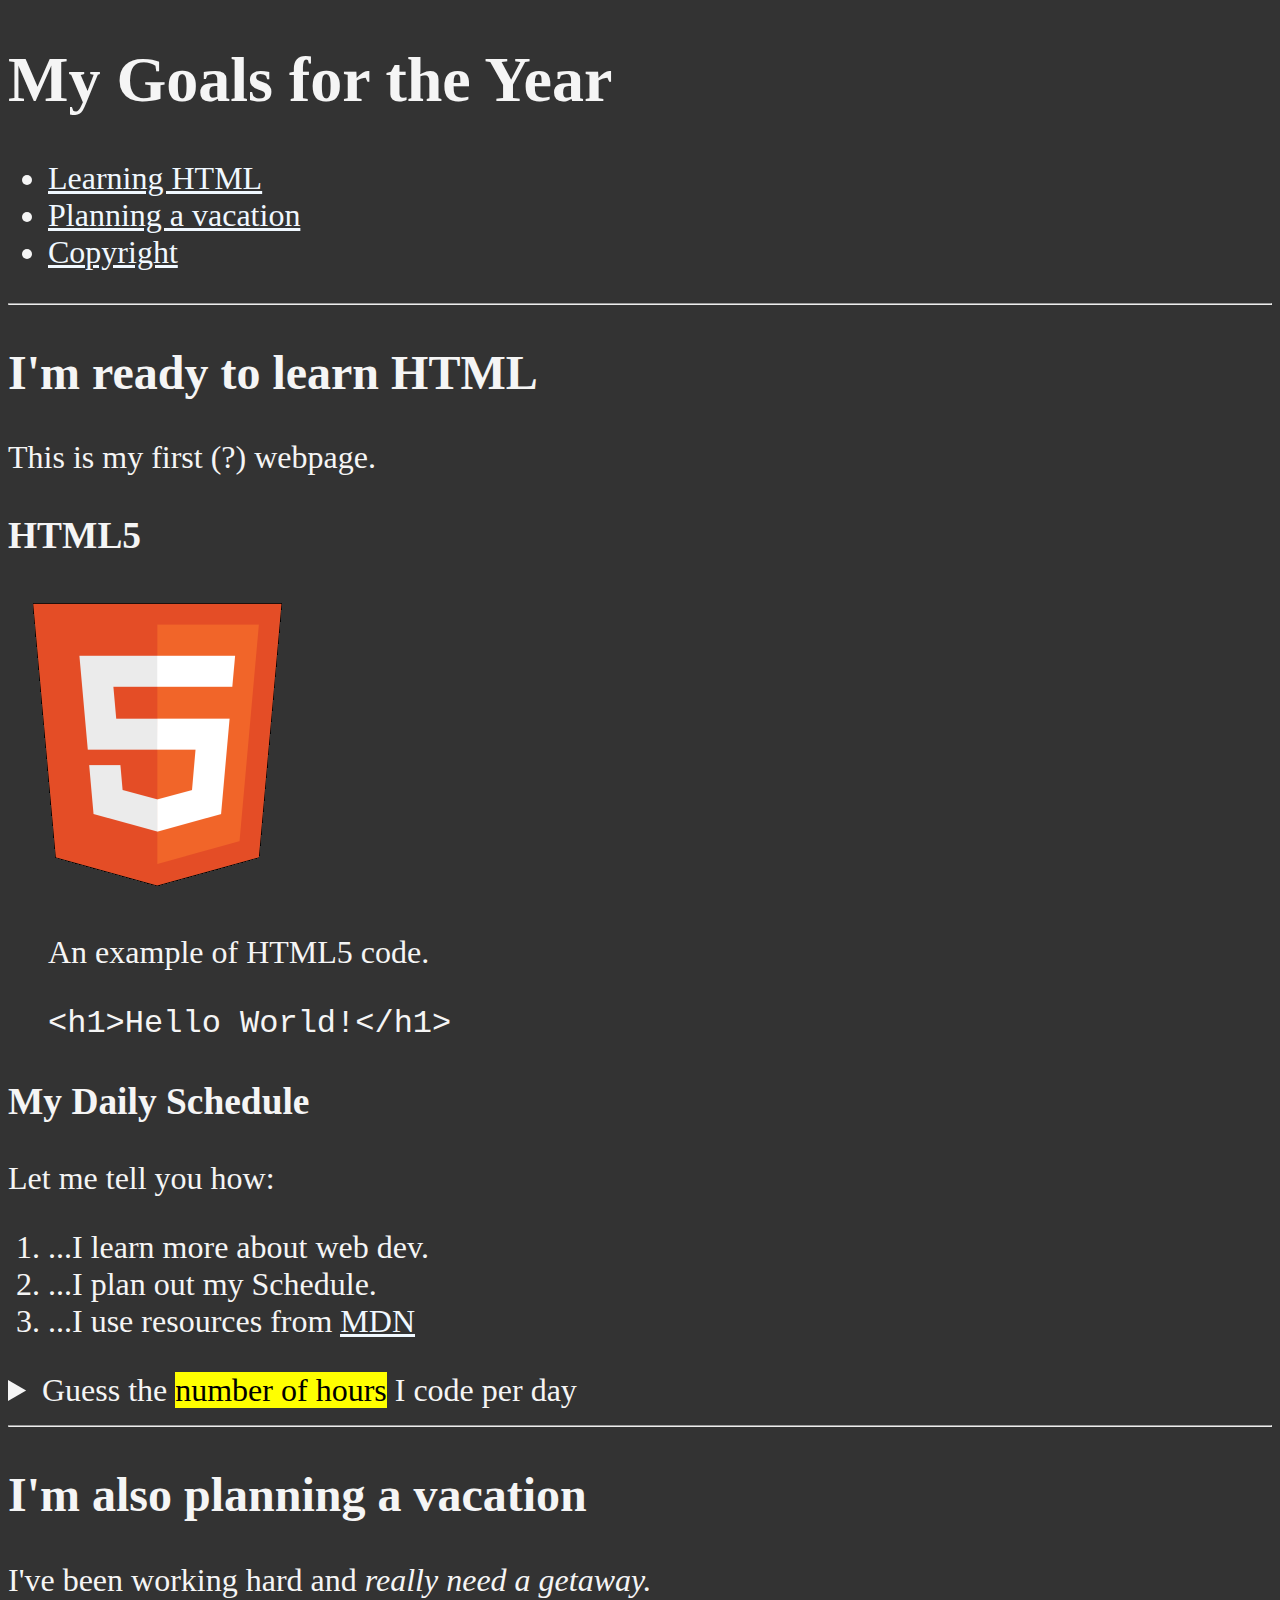
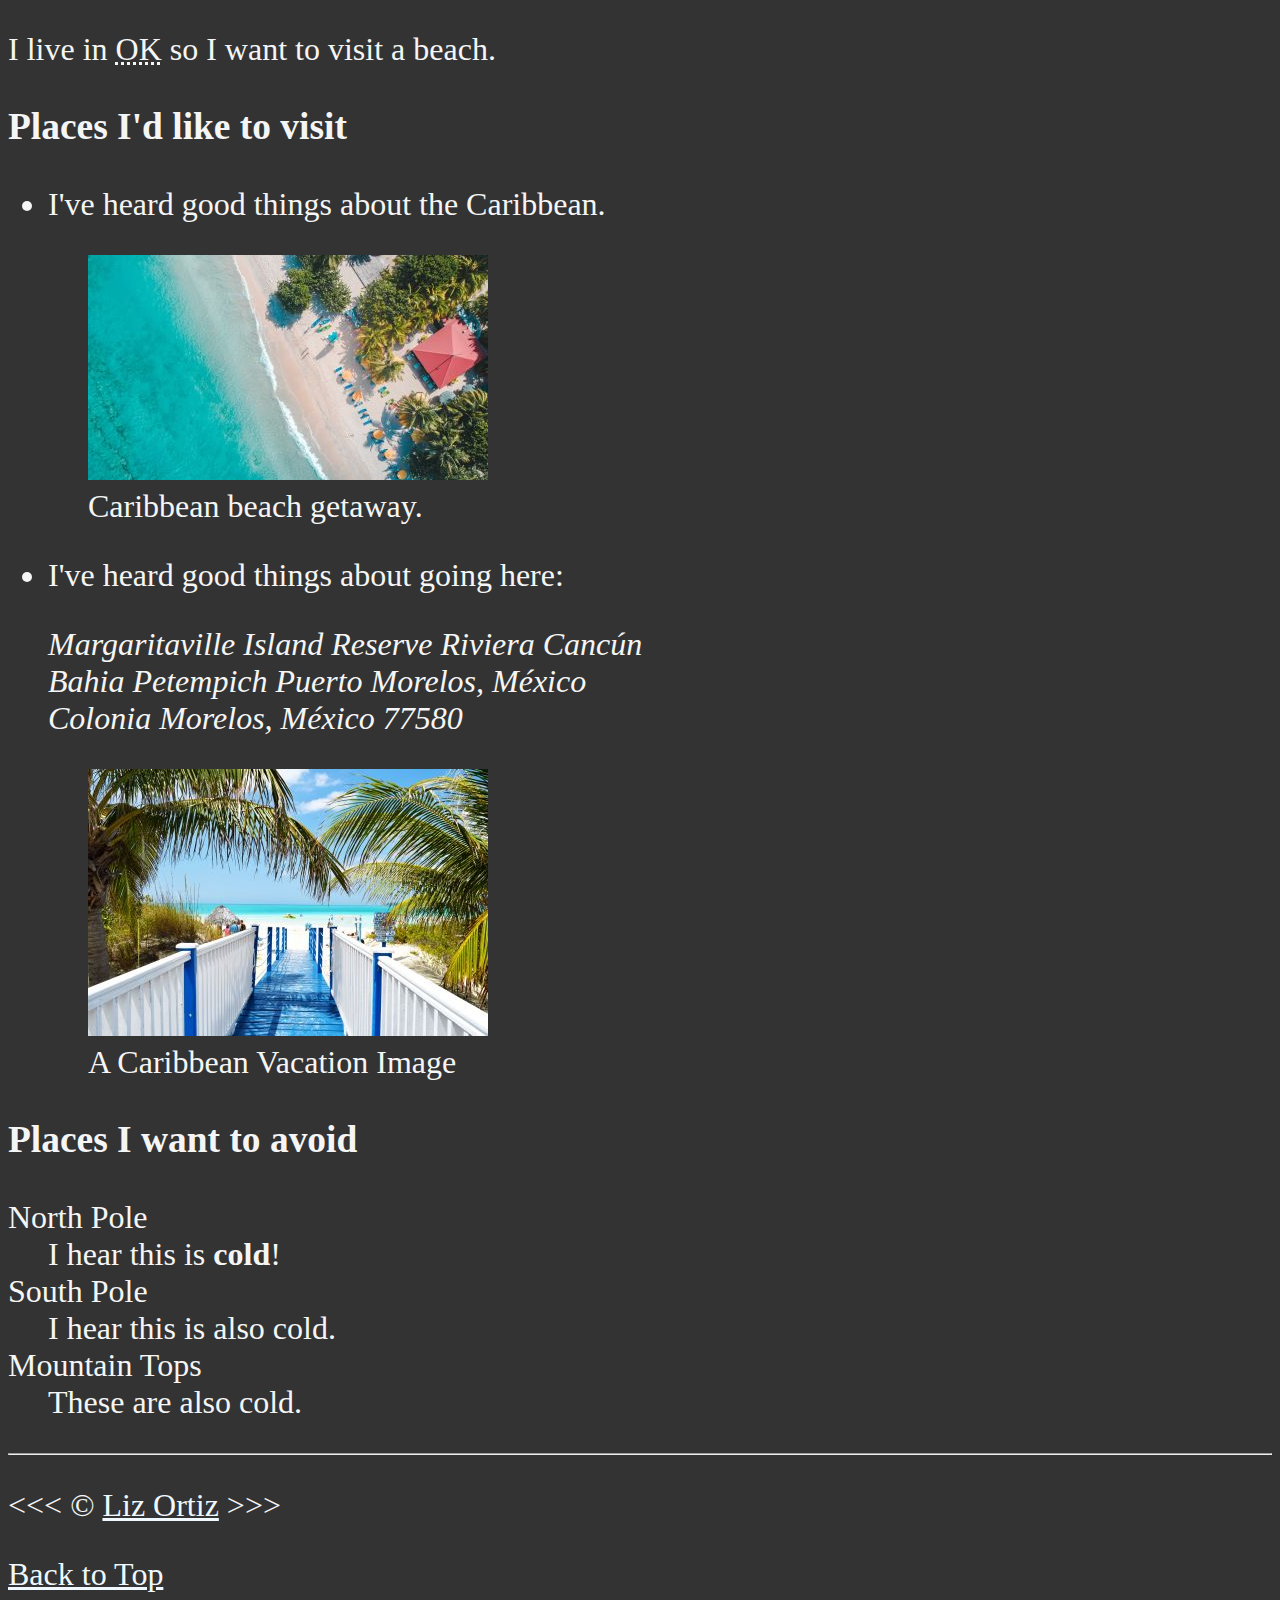
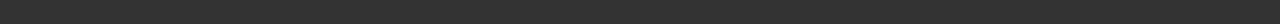
==== index.html @ bb4898b1 "Lesson 7" ====
<!DOCTYPE html>
<html lang="en-US">

<head>
	<meta charset="UTF-8">
	<meta name="author" content="Liz Ortiz">
	<meta name="description" content="This page contains all the things I am learning how to create as I learn HTML.">
	<title>My First (?) Web Page</title>
	<link rel="icon" href="html5.png" type="image/x-icon">
	<link rel="stylesheet" href="main.css">
</head>

<body>
	<header>
		<h1>My Goals for the Year</h1>

		<!-- Semantic elements provide meaning -->
		<nav aria-label="primary-navigation">
			<ul>
				<li>
					<a href="#html">Learning HTML</a>
				</li>
				<li>
					<a href="#vacation">Planning a vacation</a>
				</li>
				<li>
					<a href="#footer">Copyright</a>
				</li>
			</ul>
		</nav>
	</header>
	<hr>
	<main>
		<article id="html">
			<h2>I'm ready to learn HTML</h2>
			<p>This is my first (?) webpage.</p>
			<section>
				<h3>HTML5</h3>
				<img src="./img/html_logo_300x300.png" alt="HTML5 Logo" title="I am learning HTML5" width="300" height="300">
				<figure>
					<figcaption>An example of HTML5 code.</figcaption>
					<p>
						<code>&lt;h1&gt;Hello World!&lt;/h1&gt;</code>
					</p>
				</figure>
			</section>
			<section>
				<h3>My Daily Schedule</h3>
				<p>Let me tell you how:</p>
				<ol>
					<li>...I learn more about web dev.</li>
					<li>...I plan out my Schedule.</li>
					<li>...I use resources from <abbr title="Mozilla Developer Network">
							<a href="https://developer.mozilla.org/">MDN</a>
						</abbr>
					</li>
				</ol>
				<aside>
					<details>
						<summary>Guess the <mark>number of hours</mark> I code per day</summary>
						<p>I start at <time datetime="08:00">8am</time> and I write code for <time datetime="PT3H">3 hours</time>
							every morning.</p>
					</details>
				</aside>
			</section>
		</article>

		<hr>

		<article id="vacation">
			<h2>I'm also planning a vacation</h2>
			<p>I've been working hard and <em>really need a getaway.</em></p>
			<p>I live in <abbr title="Oklahoma">OK</abbr> so I want to visit a beach.</p>

			<section>
				<h3>Places I'd like to visit</h3>
				<ul>
					<li>
						<p>I've heard good things about the Caribbean.</p>
						<figure>
							<img src="./img/caribbean.jpg" alt="Caribbean beach" title="I want to visit a Caribbean beach."
								width="400" height="225" loading="lazy">
							<figcaption>
								Caribbean beach getaway.
							</figcaption>
						</figure>
					</li>
					<li>
						<p>I've heard good things about going here:</p>
						<address>
							Margaritaville Island Reserve Riviera Cancún<br>
							Bahia Petempich Puerto Morelos, México<br>
							Colonia Morelos, México 77580
						</address>
						<figure>
							<img src="img/vacation.jpg" alt="Cancun Vacation" title="It's 5 o'clock somewhere!" loading="lazy"
								width="400" height="267">
							<figcaption>
								A Caribbean Vacation Image
							</figcaption>
						</figure>
					</li>
				</ul>
			</section>
			<!--	TODO: Add more places.	-->
			<section>
				<h3>Places I want to avoid</h3>
				<dl> <!-- Description List -->
					<dt>North Pole</dt> <!-- Description Term -->
					<dd>I hear this is <strong>cold</strong>!</dd> <!-- Description Details -->

					<dt>South Pole</dt>
					<dd>I hear this is also cold.</dd>

					<dt>Mountain Tops</dt>
					<dd>These are also cold.</dd>
				</dl>
			</section>
		</article>
	</main>

	<hr>

	<footer>
		<p>
			&lt;&lt;&lt; &copy; <a href="about.html">Liz Ortiz</a> &gt;&gt;&gt;
		</p>
		<p>
			<a href="#">Back to Top</a>
		</p>
	</footer>
</body>

</html>
---- main.css ----
html {
	font-size: 2rem;
}
body {
	background-color: #333;
	color: whitesmoke;
}

a {
	color: aliceblue;
}

a:visited {
	color: lightgray;
}

a:hover,
a:active {
	color: #eee;
}
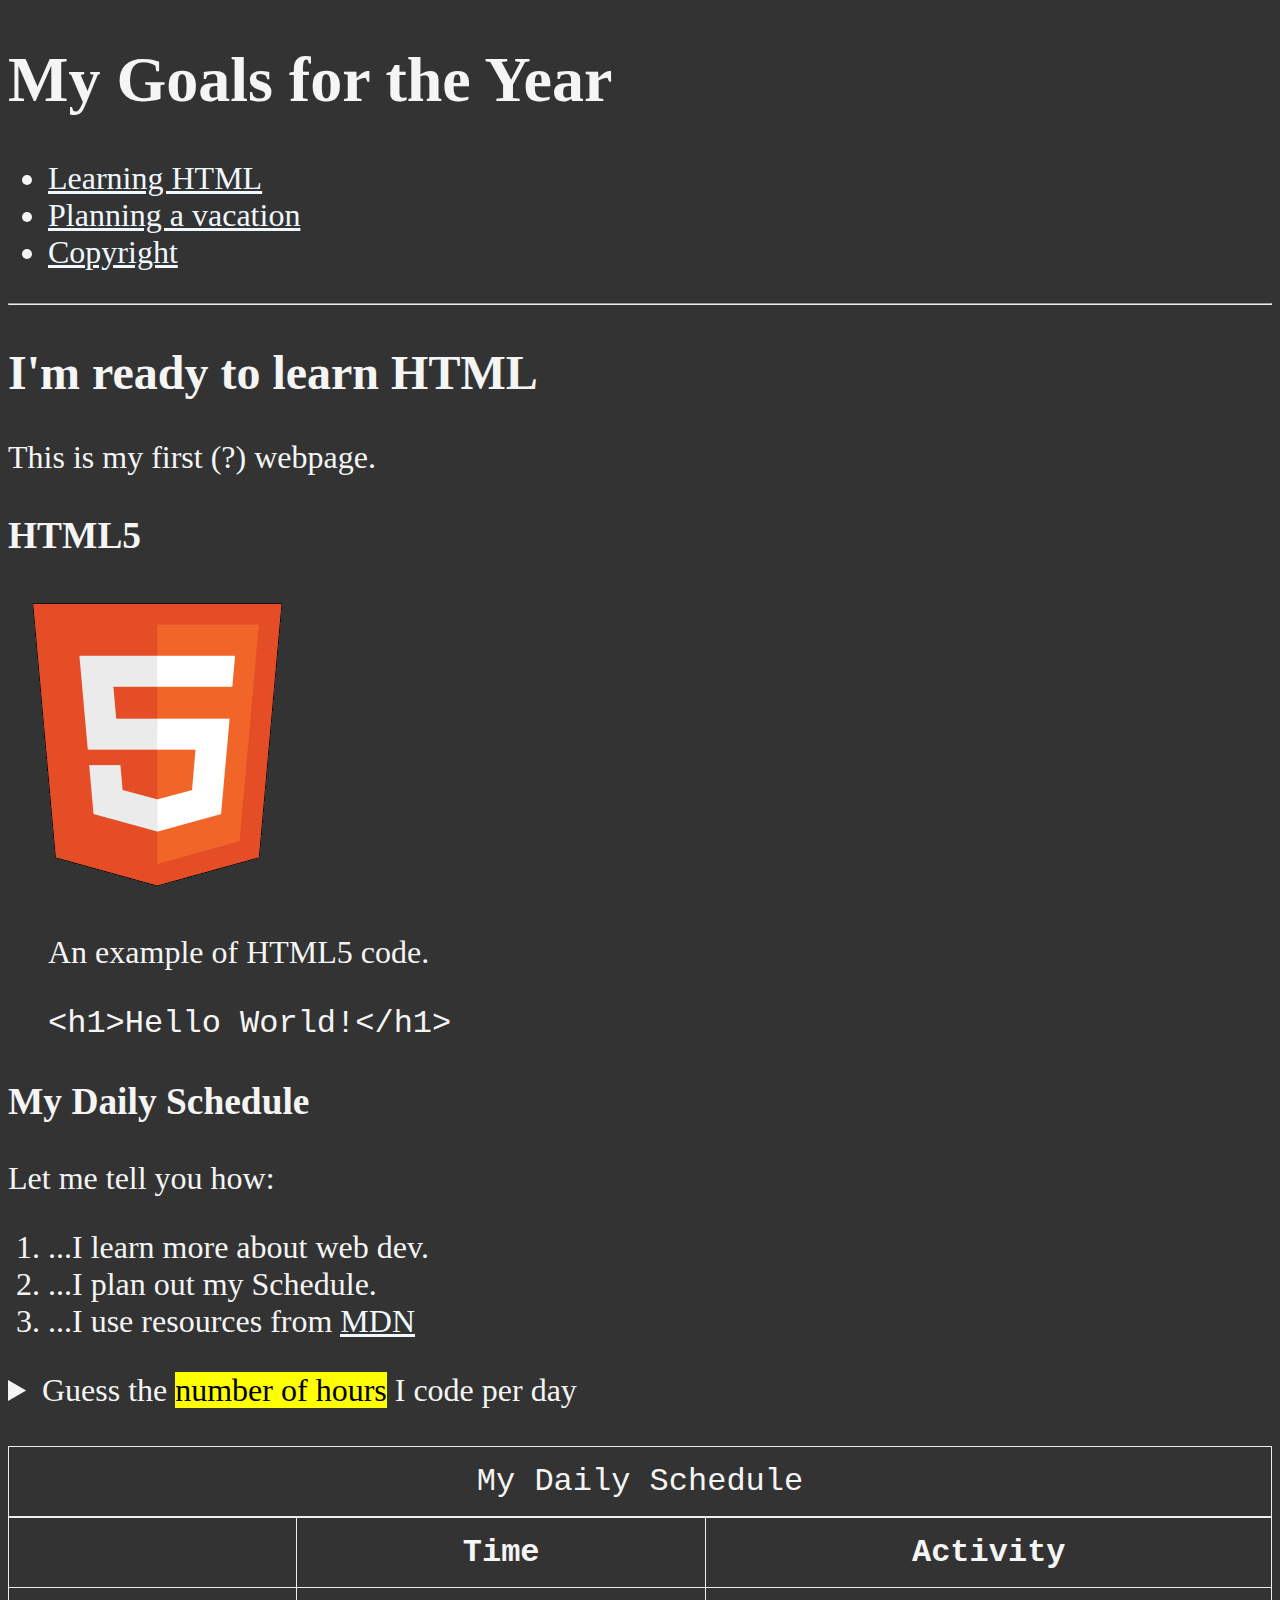
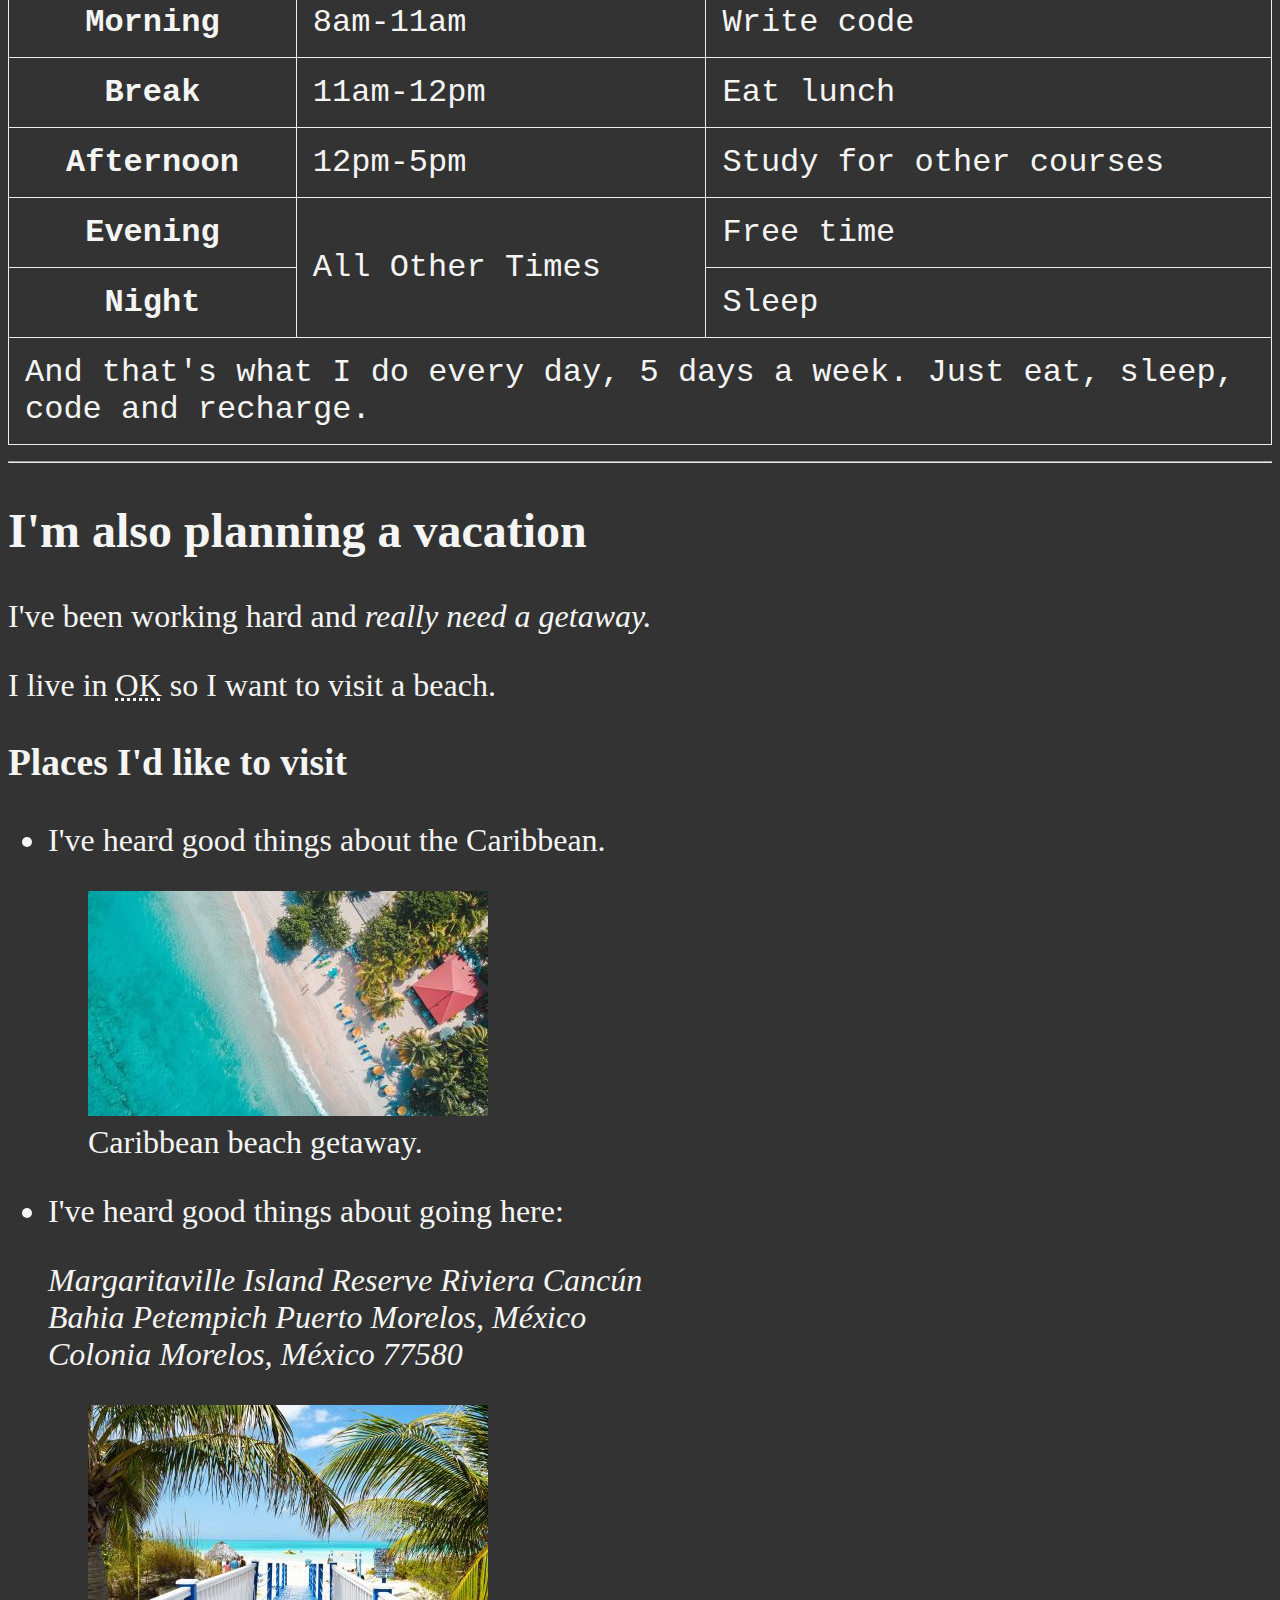
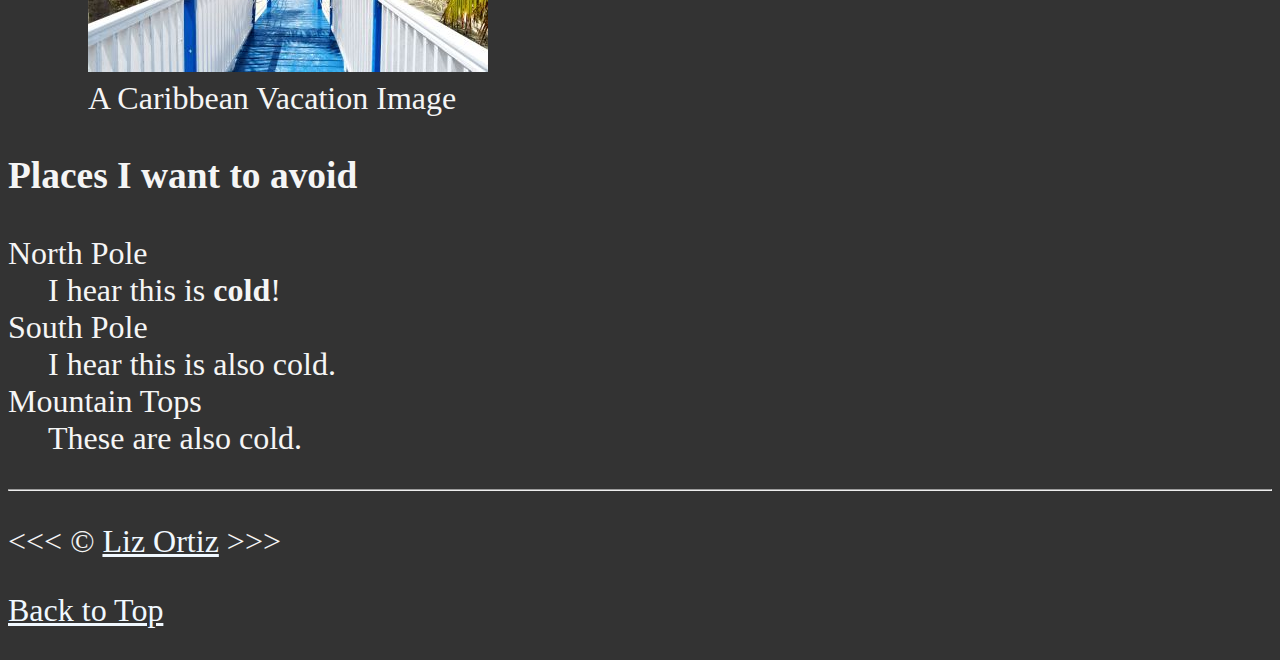
==== commit 19ec81ea: "Chapter 8" ====
--- a/index.html
+++ b/index.html
@@ -62,6 +62,50 @@
 							every morning.</p>
 					</details>
 				</aside>
+
+				<br>
+
+				<table>
+					<caption>My Daily Schedule</caption>
+					<thead>
+						<tr> <!-- table row -->
+							<th>&nbsp;</th>
+							<th scope="col">Time</th> <!-- table heading -->
+							<th scope="col">Activity</th>
+						</tr>
+					</thead>
+					<tbody>
+						<tr>
+							<th scope="row">Morning</th>
+							<td><time datetime="08:00">8am</time>-<time datetime="11:00">11am</time></td>
+							<!-- table data (data cell)-->
+							<td>Write code</td>
+						</tr>
+						<tr>
+							<th id="break" scope="row">Break</th>
+							<td><time datetime="11:00">11am</time>-<time datetime="12:00">12pm</time></td>
+							<td>Eat lunch</td>
+						</tr>
+						<tr>
+							<th scope="row">Afternoon</th>
+							<td><time datetime="12:00">12pm</time>-<time datetime="17:00">5pm</time></td>
+							<td>Study for other courses</td>
+						<tr>
+							<th scope="row">Evening</th>
+							<td rowspan="2">All Other Times</td>
+							<td>Free time</td>
+						</tr>
+						<tr>
+							<th scope="row">Night</th>
+							<td>Sleep</td>
+						</tr>
+					</tbody>
+					<tfoot>
+						<tr>
+							<td colspan="3">And that's what I do every day, 5 days a week. Just eat, sleep, code and recharge.</td>
+						</tr>
+					</tfoot>
+				</table>
 			</section>
 		</article>
 
--- a/main.css
+++ b/main.css
@@ -18,3 +18,14 @@
 a:active {
 	color: #eee;
 }
+
+table,
+tr,
+th,
+td,
+caption {
+	border: 1px solid #eee;
+	font-family: "Courier New", Courier, monospace;
+	border-collapse: collapse;
+	padding: 0.5rem;
+}
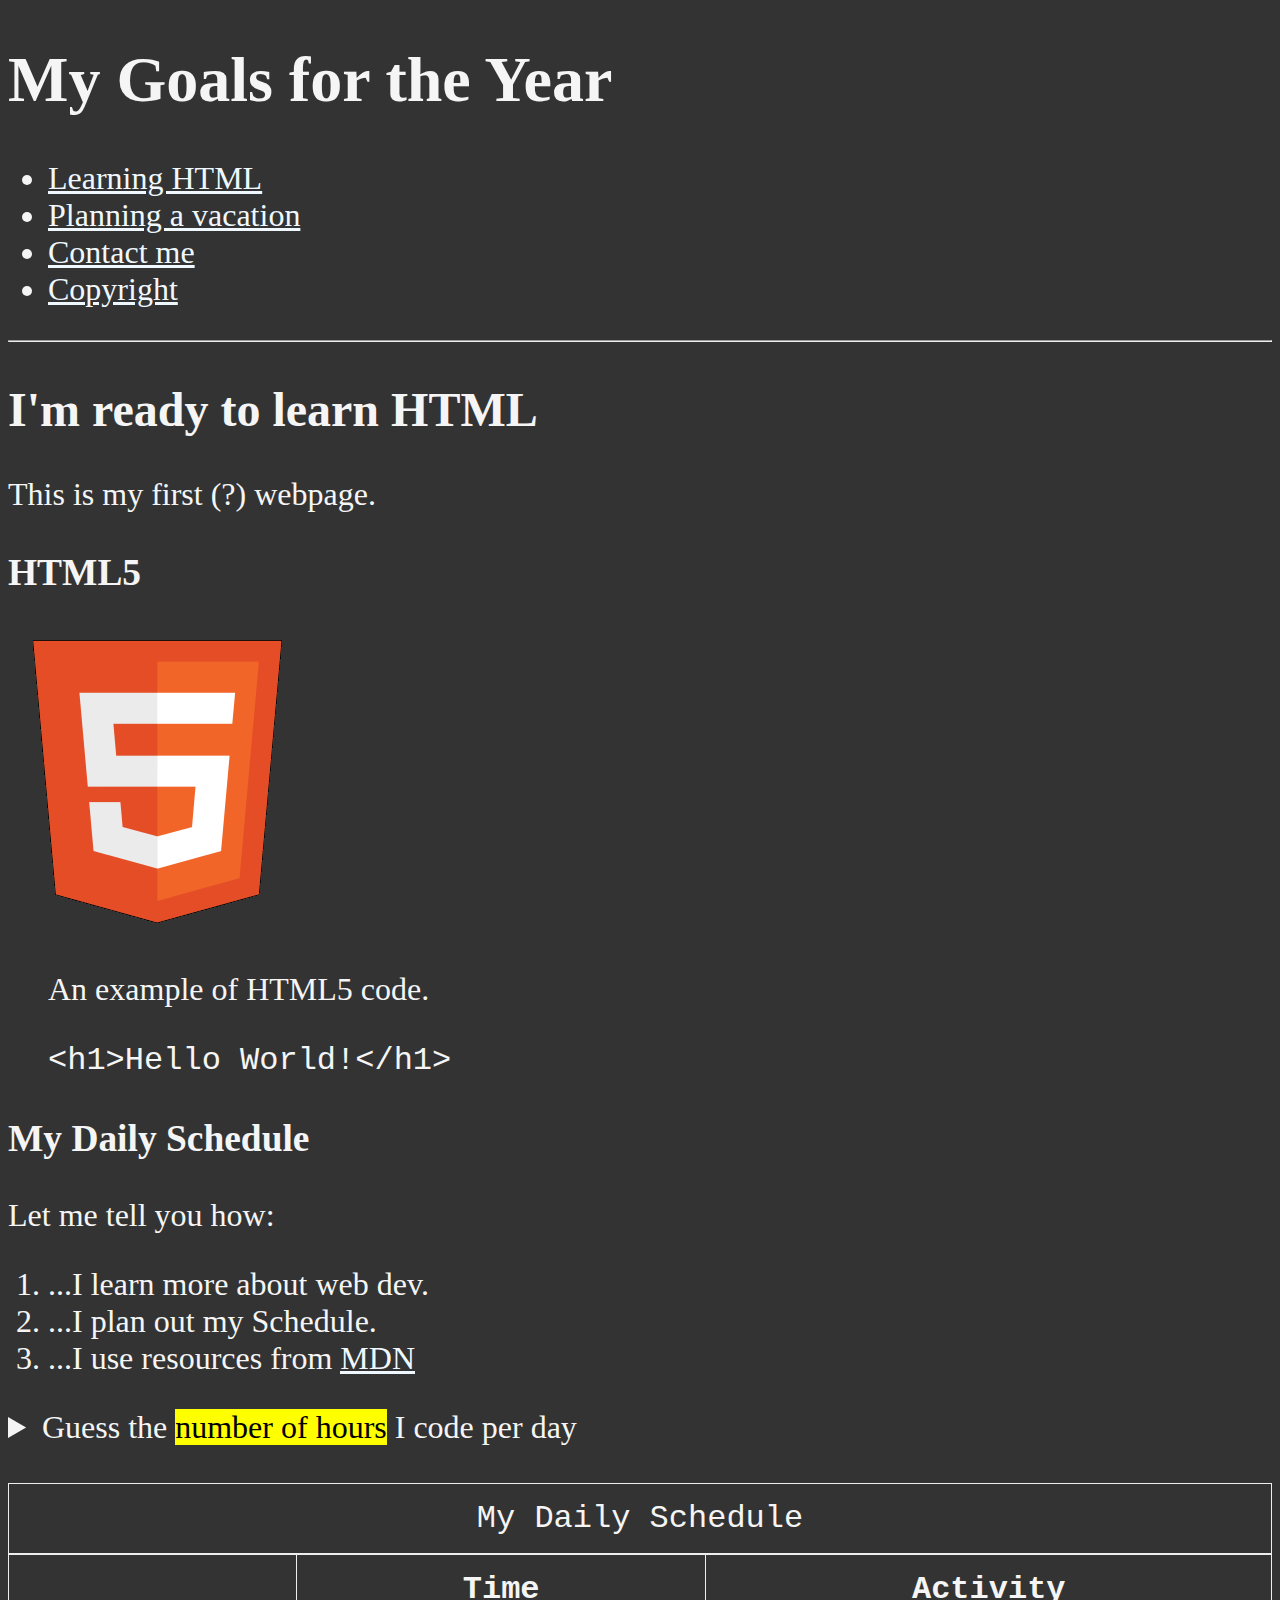
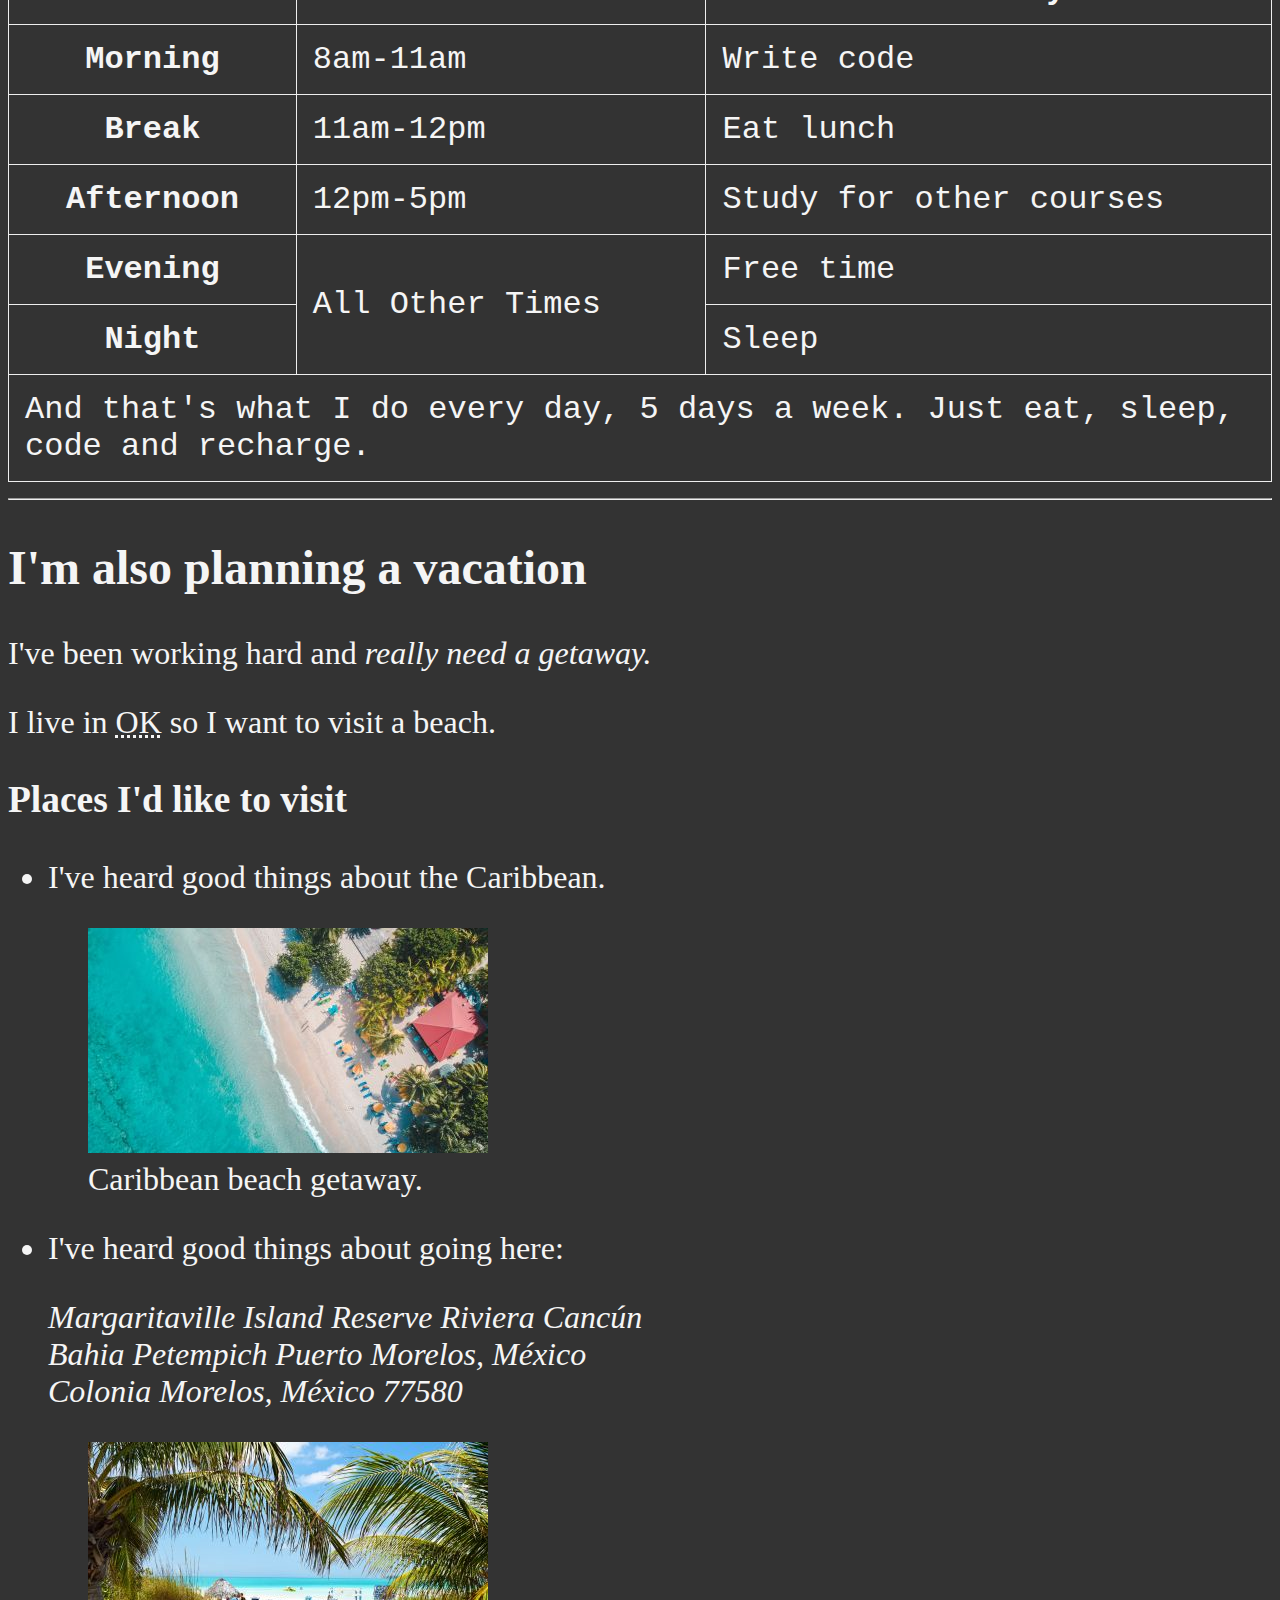
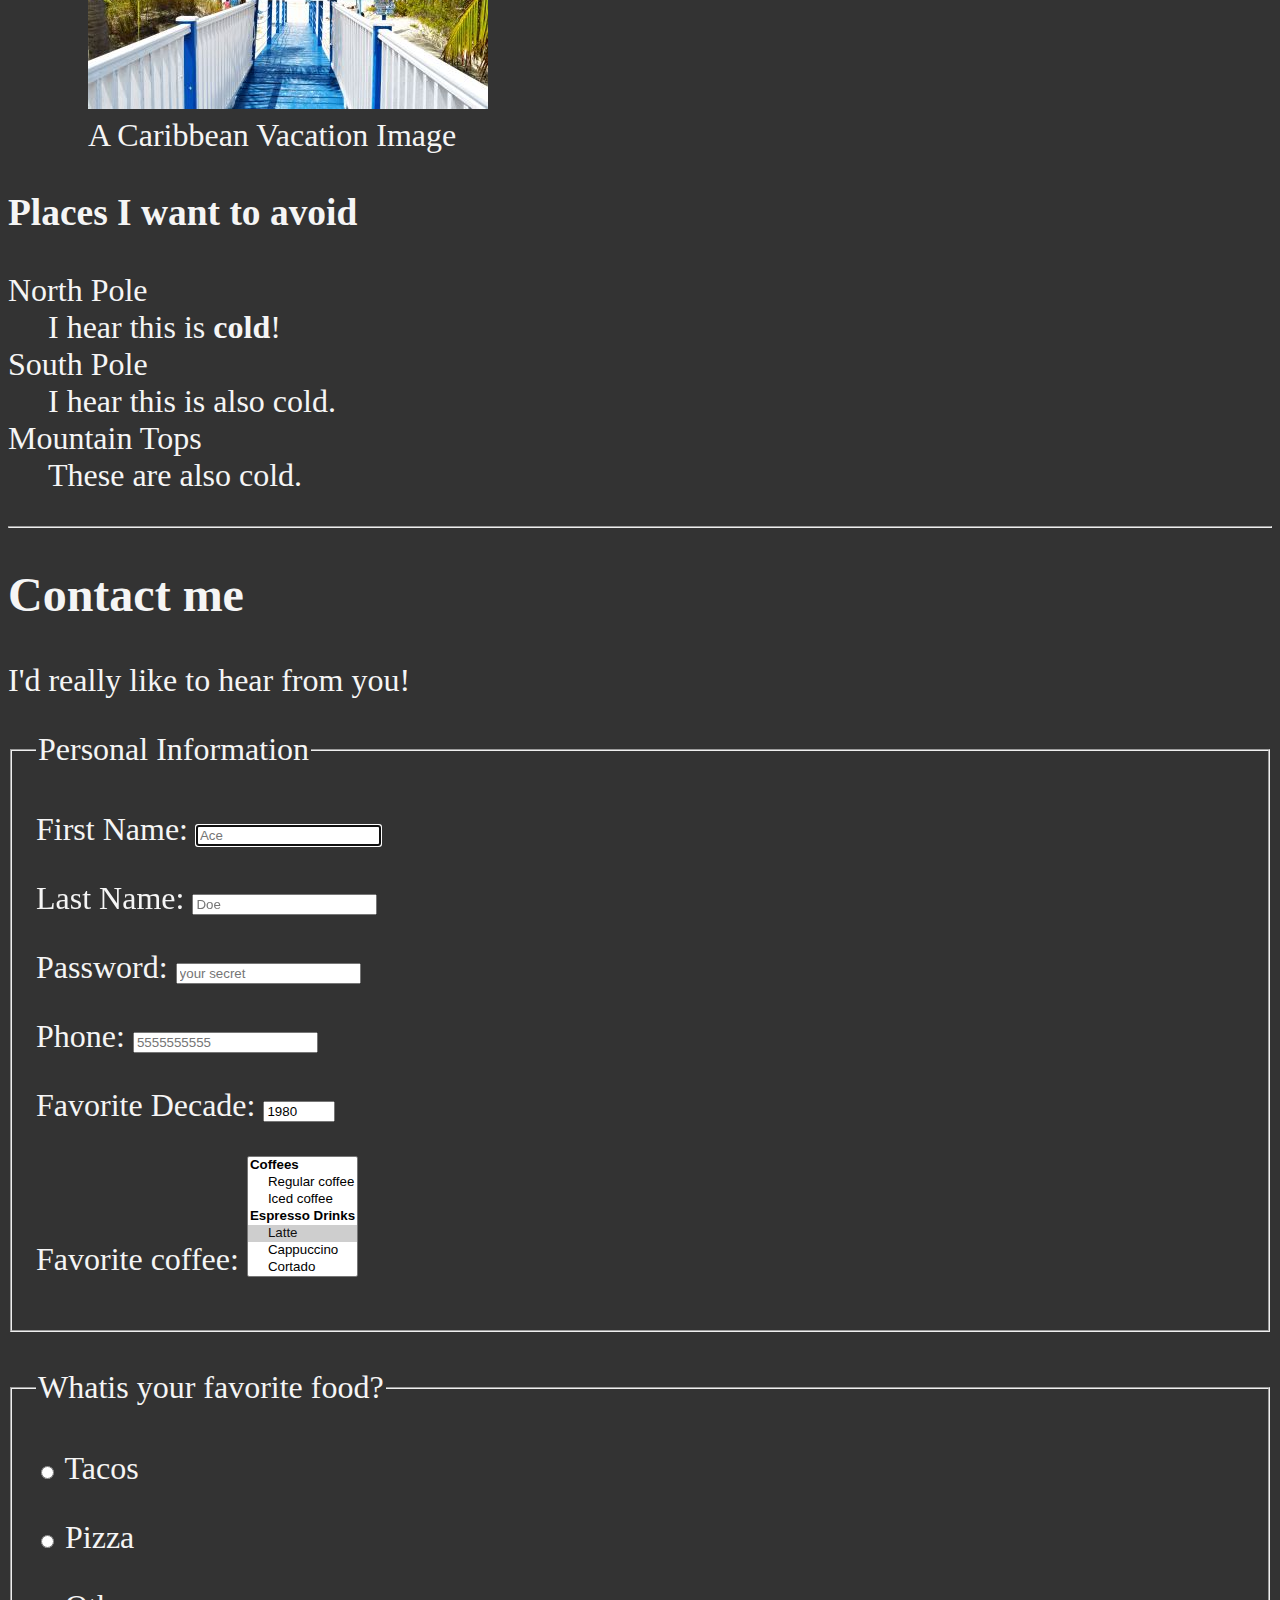
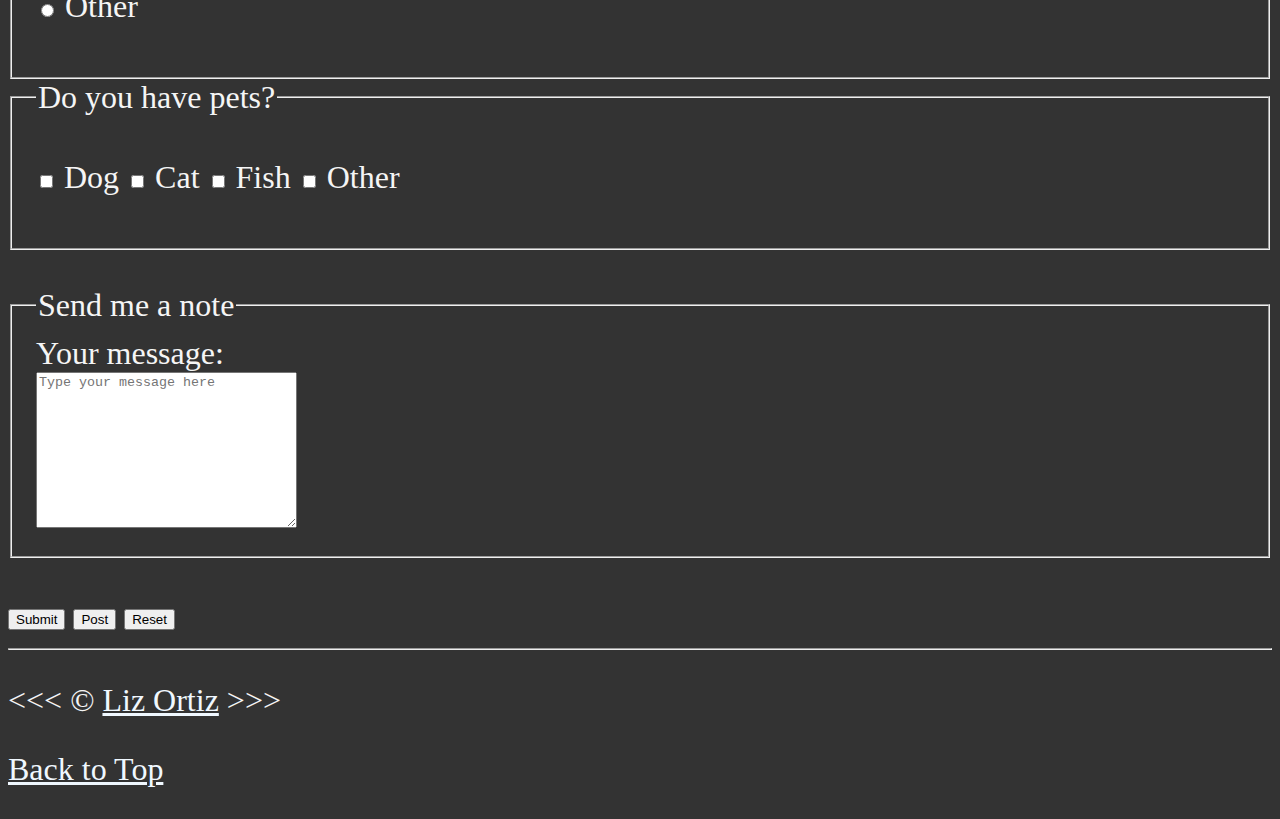
==== commit b8036aab: "Chapter 9" ====
--- a/index.html
+++ b/index.html
@@ -22,6 +22,9 @@
 				</li>
 				<li>
 					<a href="#vacation">Planning a vacation</a>
+				</li>
+				<li>
+					<a href="#contact">Contact me</a>
 				</li>
 				<li>
 					<a href="#footer">Copyright</a>
@@ -161,6 +164,106 @@
 				</dl>
 			</section>
 		</article>
+
+		<hr>
+
+		<article id="contact">
+			<h2>Contact me</h2>
+			<p>I'd really like to hear from you!</p>
+			<form action="https://httpbin.org/get" method="get">
+				<fieldset>
+					<legend>Personal Information</legend>
+					<p>
+						<label for="firstName">First Name:</label>
+						<input type="text" name="firstName" id="firstName" placeholder="Ace" autocomplete="on" required autofocus>
+					</p>
+					<p>
+						<label for="lastName">Last Name:</label>
+						<input type="text" name="lastName" id="lastName" placeholder="Doe" autocomplete="on" required>
+					</p>
+					<p>
+						<label for="password">Password:</label>
+						<input type="password" name="password" id="password" placeholder="your secret" required>
+					</p>
+					<p>
+						<label for="phone">Phone:</label>
+						<input type="tel" name="phone" id="phone" placeholder="5555555555" pattern="[0-9]{10}" required>
+					</p>
+					<p>
+						<label for="decade">Favorite Decade:</label>
+						<input type="number" name="decade" id="decade" min="1950" max="2020" step="10" value="1980">
+					</p>
+					<p>
+						<label for="coffee">Favorite coffee:</label> <!-- semantics is in the "for" attribute -->
+						<select name="coffee" id="coffee" multiple size="7">
+							<optgroup label="Coffees">
+								<option value="regular coffee">Regular coffee</option>
+								<option value="iced coffee">Iced coffee</option>
+							</optgroup>
+							<optgroup label="Espresso Drinks">
+								<option value="latte" selected>Latte</option>
+								<option value="cappuccino">Cappuccino</option>
+								<option value="cortado">Cortado</option>
+								<option value="americano">Americano</option>
+							</optgroup>
+							<option value="other">Other</option>
+						</select>
+					</p>
+					<!-- 				<p>
+					<label for="coffee">Favorite coffee:</label>
+					<input type="text" name="coffee" id="coffee" list="coffee-list">
+					<datalist id="coffee-list">
+						<option value="coffee"></option>
+						<option value="latte"></option>
+						<option value="espresso"></option>
+						<option value="cortado"></option>
+						<option value="americano"></option>
+						<option value="other"></option>
+					</datalist>
+				</p> -->
+				</fieldset>
+				<br>
+				<fieldset>
+					<legend>Whatis your favorite food?</legend>
+					<p>
+						<input type="radio" name="food" id="tacos" value="tacos">
+						<label for="tacos">Tacos</label>
+					</p>
+					<p>
+						<input type="radio" name="food" id="pizza" value="pizza">
+						<label for="pizza">Pizza</label>
+					</p>
+					<p>
+						<input type="radio" name="food" id="other" value="other">
+						<label for="other">Other</label>
+					</p>
+				</fieldset>
+				<fieldset>
+					<legend>Do you have pets?</legend>
+					<p>
+						<input type="checkbox" name="pets" id="dog" value="dog">
+						<label for="dog">Dog</label>
+						<input type="checkbox" name="pets" id="cat" value="cat">
+						<label for="cat">Cat</label>
+						<input type="checkbox" name="pets" id="fish" value="fish">
+						<label for="fish">Fish</label>
+						<input type="checkbox" name="pets" id="otherPet" value="otherPet">
+						<label for="otherPet">Other</label>
+					</p>
+				</fieldset>
+				<br>
+				<fieldset>
+					<legend>Send me a note</legend>
+					<label for="message">Your message:</label>
+					<br>
+					<textarea name="message" id="message" cols="30" rows="10" placeholder="Type your message here"></textarea>
+				</fieldset>
+				<br>
+				<button type="submit">Submit</button>
+				<button type="submit" formaction="https://httpbin.org/post" formmethod="post">Post</button>
+				<button type="reset">Reset</button>
+			</form>
+		</article>
 	</main>
 
 	<hr>
